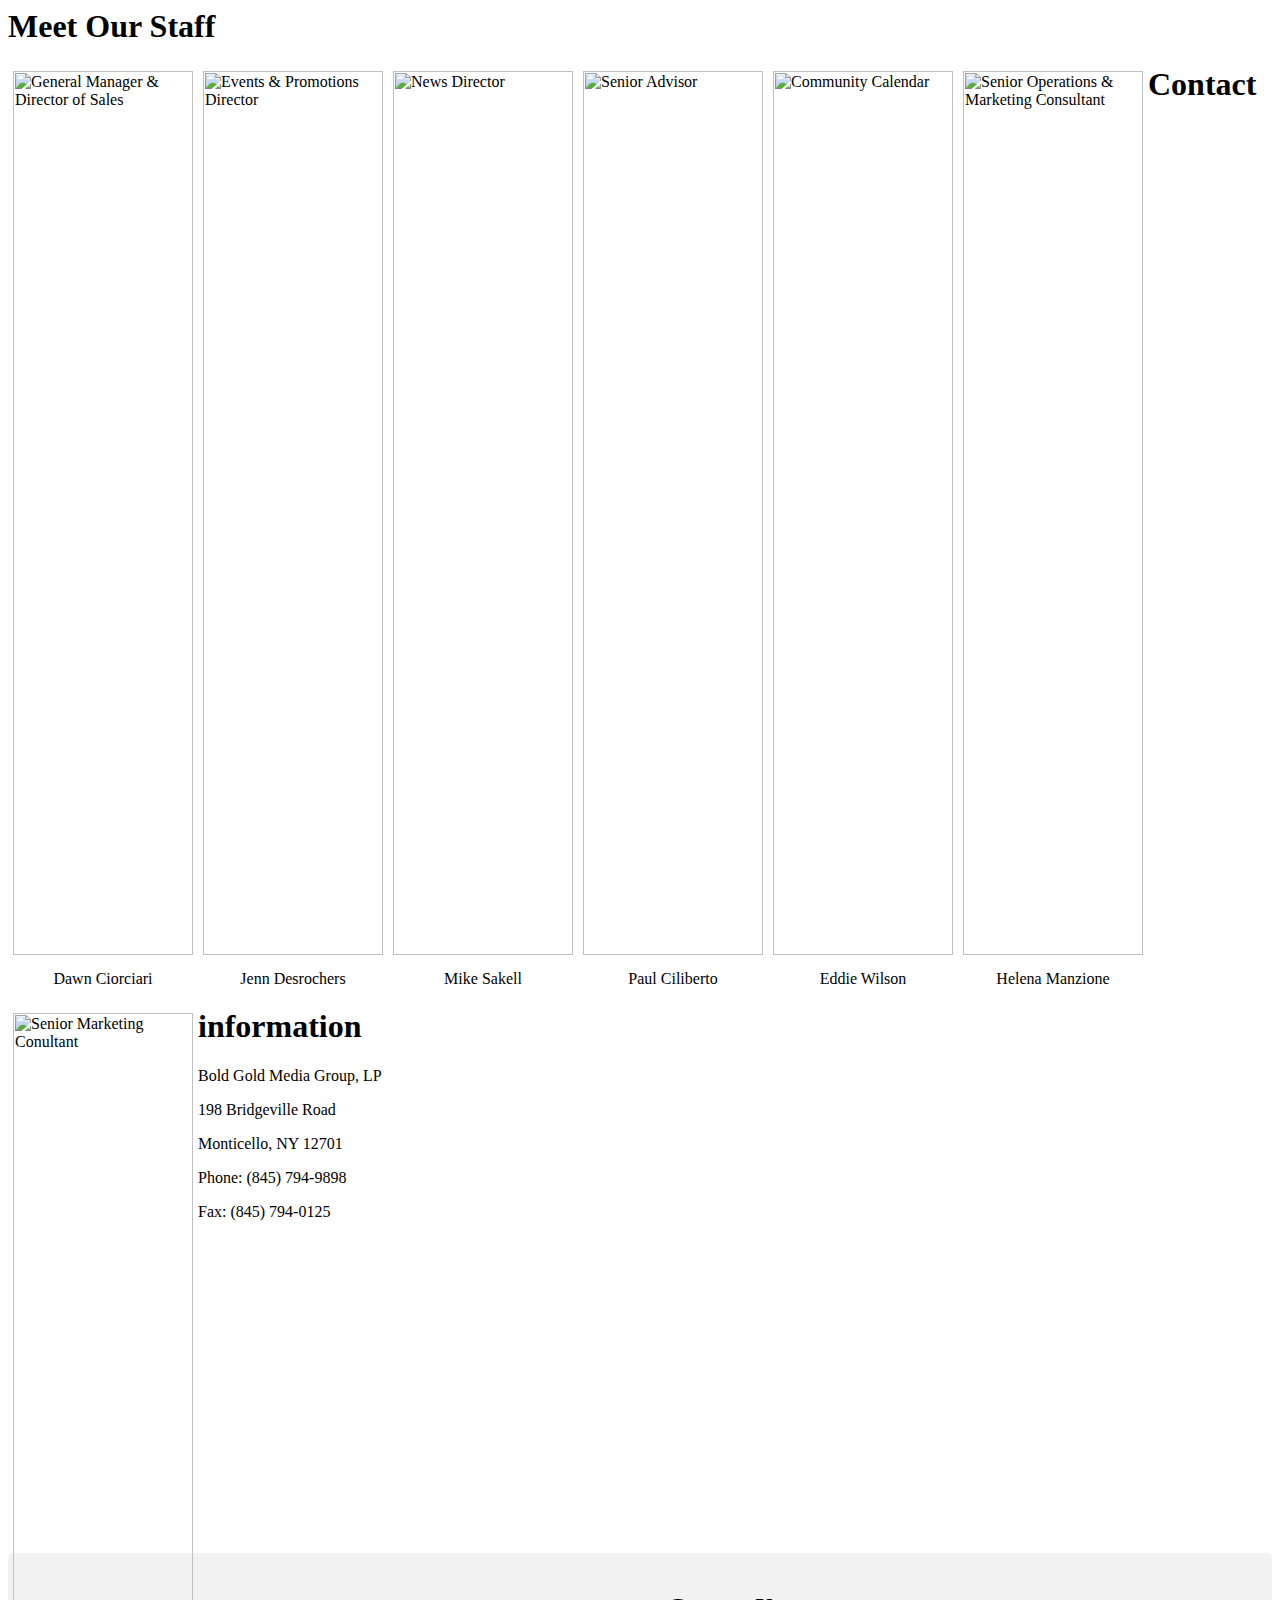
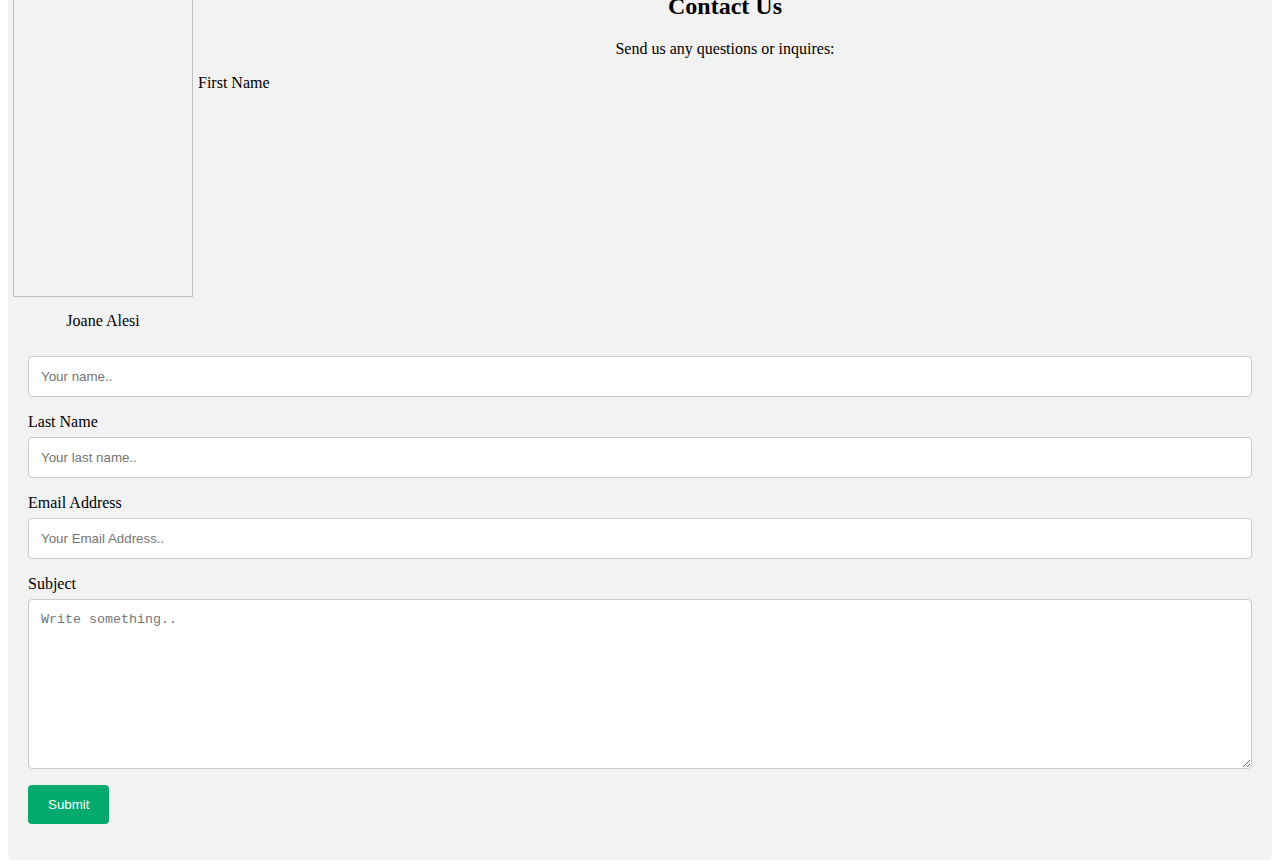
==== Contacts.html @ ea2de2ca "Added some contact info such as location, staff, and contact form." ====
<html lang="en">
<head>
    <meta charset="UTF-8">
    <meta http-equiv="X-UA-Compatible" content="IE=edge">
    <meta name="viewport" content="width=device-width, initial-scale=1.0">
    <title>Contact US</title>
    <link rel="stylesheet" href="Contacts.css">
</head>
<body>

    <!--Photo Gallery of the Staff-->

    <h1>Meet Our Staff</h1>
<div> 

    
    <div class="gallery">
        <a target="_blank"> <img src="https://static.wixstatic.com/media/64751f_b0479b7614f640adb30cee2719972f71~mv2.jpg/v1/crop/x_1,y_0,w_958,h_958/fill/w_160,h_160,al_c,q_80,usm_0.66_1.00_0.01/75380050_2696743140346642_86244147913157.webp"  width="200px"  height="200px"  title="General Manager & Director of Sales" >
        </a>
        <div class="desc">Dawn Ciorciari</div>
       
    </div>

    <div class="gallery">
        <a target="_blank"> <img src="https://static.wixstatic.com/media/64751f_c452b85544694e6cb341945b072d66c6~mv2.jpg/v1/fill/w_160,h_160,al_c,q_80,usm_0.66_1.00_0.01/45013113_10155737228376053_7485663410315.webp"  width="200px"  height="200px"  title="Events & Promotions Director" >
        </a>
        <div class="desc">Jenn Desrochers</div>
    </div>

    <div class="gallery">
        <a target="_blank"> <img src="https://static.wixstatic.com/media/64751f_fbf6b11ade1e4bd58289beb448d91679~mv2.jpg/v1/fill/w_160,h_160,al_c,q_80,usm_0.66_1.00_0.01/10849826_10203925236264099_4238092695388.webp"  width="200px"  height="200px" title="News Director"  >
        </a>
        <div class="desc">Mike Sakell</div>
        
    </div>


    <div class="gallery">
        <a target="_blank"> <img src="https://static.wixstatic.com/media/64751f_a5589a81d86c4a52b9a6d35b13bc3f5b~mv2.jpg/v1/fill/w_160,h_160,al_c,q_80,usm_0.66_1.00_0.01/Paul.webp"  width="200px"  height="200px" title="Senior Advisor"  >
        </a>
        <div class="desc">Paul Ciliberto</div>
    </div>

    <div class="gallery">
        <a target="_blank"> <img src="https://static.wixstatic.com/media/64751f_7a3cb05db14544dcbb5869861f0a65dd~mv2.jpg/v1/fill/w_160,h_160,al_c,q_80,usm_0.66_1.00_0.01/IMG_3492_edited.webp"  width="200px"  height="200px" title="Community Calendar"  >
        </a>
        <div class="desc">Eddie Wilson</div>
    </div>

    <div class="gallery">
        <a target="_blank"> <img src="https://media-exp1.licdn.com/dms/image/C4D03AQF-i78gn6lMJQ/profile-displayphoto-shrink_200_200/0/1516853236576?e=1633564800&v=beta&t=Gb30lMIWSjJtHPMx8N1zlrn4dwiAipBqZ2QfCWDTnQc"  width="200px"  height="200px"  title="Senior Operations & Marketing Consultant" >
        </a>
        <div class="desc">Helena Manzione</div>
    </div>


    <div class="gallery">
        <a target="_blank"> <img src="https://media-exp1.licdn.com/dms/image/C5603AQHQJkUZSFtHUg/profile-displayphoto-shrink_200_200/0/1517708490785?e=1632960000&v=beta&t=AzlJfCxYFKYKEQtMK3zJ-7Szxm2-l1OSn4BP1tuKSoo"  width="200px"  height="200px" title="Senior Marketing Conultant"  >
        </a>
        <div class="desc">Joane Alesi</div>
    </div>

</div>

    <!--Added the address and a map of location-->   
<div class="Contact-Title">
    <h1>Contact information</h1>
</div>

<div class="Address">
 <p>Bold Gold Media Group, LP</p>
 <p>198 Bridgeville Road </p>
 <p>Monticello, NY 12701</p>
 <p>Phone: (845) 794-9898</p>
<p>Fax: (845) 794-0125</p> 
</div>

<div class="map">
    <p><iframe src="https://www.google.com/maps/embed?pb=!1m18!1m12!1m3!1d2981.7700785670118!2d-74.63707878456638!3d41.63910097924198!2m3!1f0!2f0!3f0!3m2!1i1024!2i768!4f13.1!3m3!1m2!1s0x89dcb7a8c617c235%3A0x4252e1a9f9f28d3d!2s198%20Bridgeville%20Rd%2C%20Monticello%2C%20NY%2012701!5e0!3m2!1sen!2sus!4v1629294381393!5m2!1sen!2sus" width="400" height="300" style="border:0;" allowfullscreen="" loading="lazy"></iframe></p>
</div>

<div class="container">
    <div style="text-align:center">
      <h2>Contact Us</h2>
      <p> Send us any questions or inquires:</p>
    </div>
    <div class="row">
      <div class="column">
      </div>
      <div class="column">
        <form action="/action_page.php">
          <label for="fname">First Name</label>
          <input type="text" id="fname" name="firstname" placeholder="Your name..">
          <label for="lname">Last Name</label>
          <input type="text" id="lname" name="lastname" placeholder="Your last name..">
          <label for="country">Email Address</label>
          <input type="text"  id="email" name="emailaddress"  placeholder="Your Email Address..">
          
          <label for="subject">Subject</label>
          <textarea id="subject" name="subject" placeholder="Write something.." style="height:170px"></textarea>
          <input type="submit" value="Submit">
        </form>
      </div>
    </div>
  </div>




















</body>
</html>
---- Contacts.css ----
div.gallery {
    margin: 5px;
    border: 1px;
    float: left;
    width: 180px;

}
div.gallery:hover {
        border: 1px;
}
div.gallery img {
    width: 100%;
    height: auto;
}
div.desc{
    padding: 15px;
    text-align: center;
}
/* Style inputs with type="text", select elements and textareas */
input[type=text], select, textarea {
    width: 100%; /* Full width */
    padding: 12px; /* Some padding */ 
    border: 1px solid #ccc; /* Gray border */
    border-radius: 4px; /* Rounded borders */
    box-sizing: border-box; /* Make sure that padding and width stays in place */
    margin-top: 6px; /* Add a top margin */
    margin-bottom: 16px; /* Bottom margin */
    resize: vertical /* Allow the user to vertically resize the textarea (not horizontally) */
  }
  
  /* Style the submit button with a specific background color etc */
  input[type=submit] {
    background-color: #04AA6D;
    color: white;
    padding: 12px 20px;
    border: none;
    border-radius: 4px;
    cursor: pointer;
  }
  
  /* When moving the mouse over the submit button, add a darker green color */
  input[type=submit]:hover {
    background-color: #45a049;
  }
  
  /* Add a background color and some padding around the form */
  .container {
    border-radius: 5px;
    background-color: #f2f2f2;
    padding: 20px;
  }
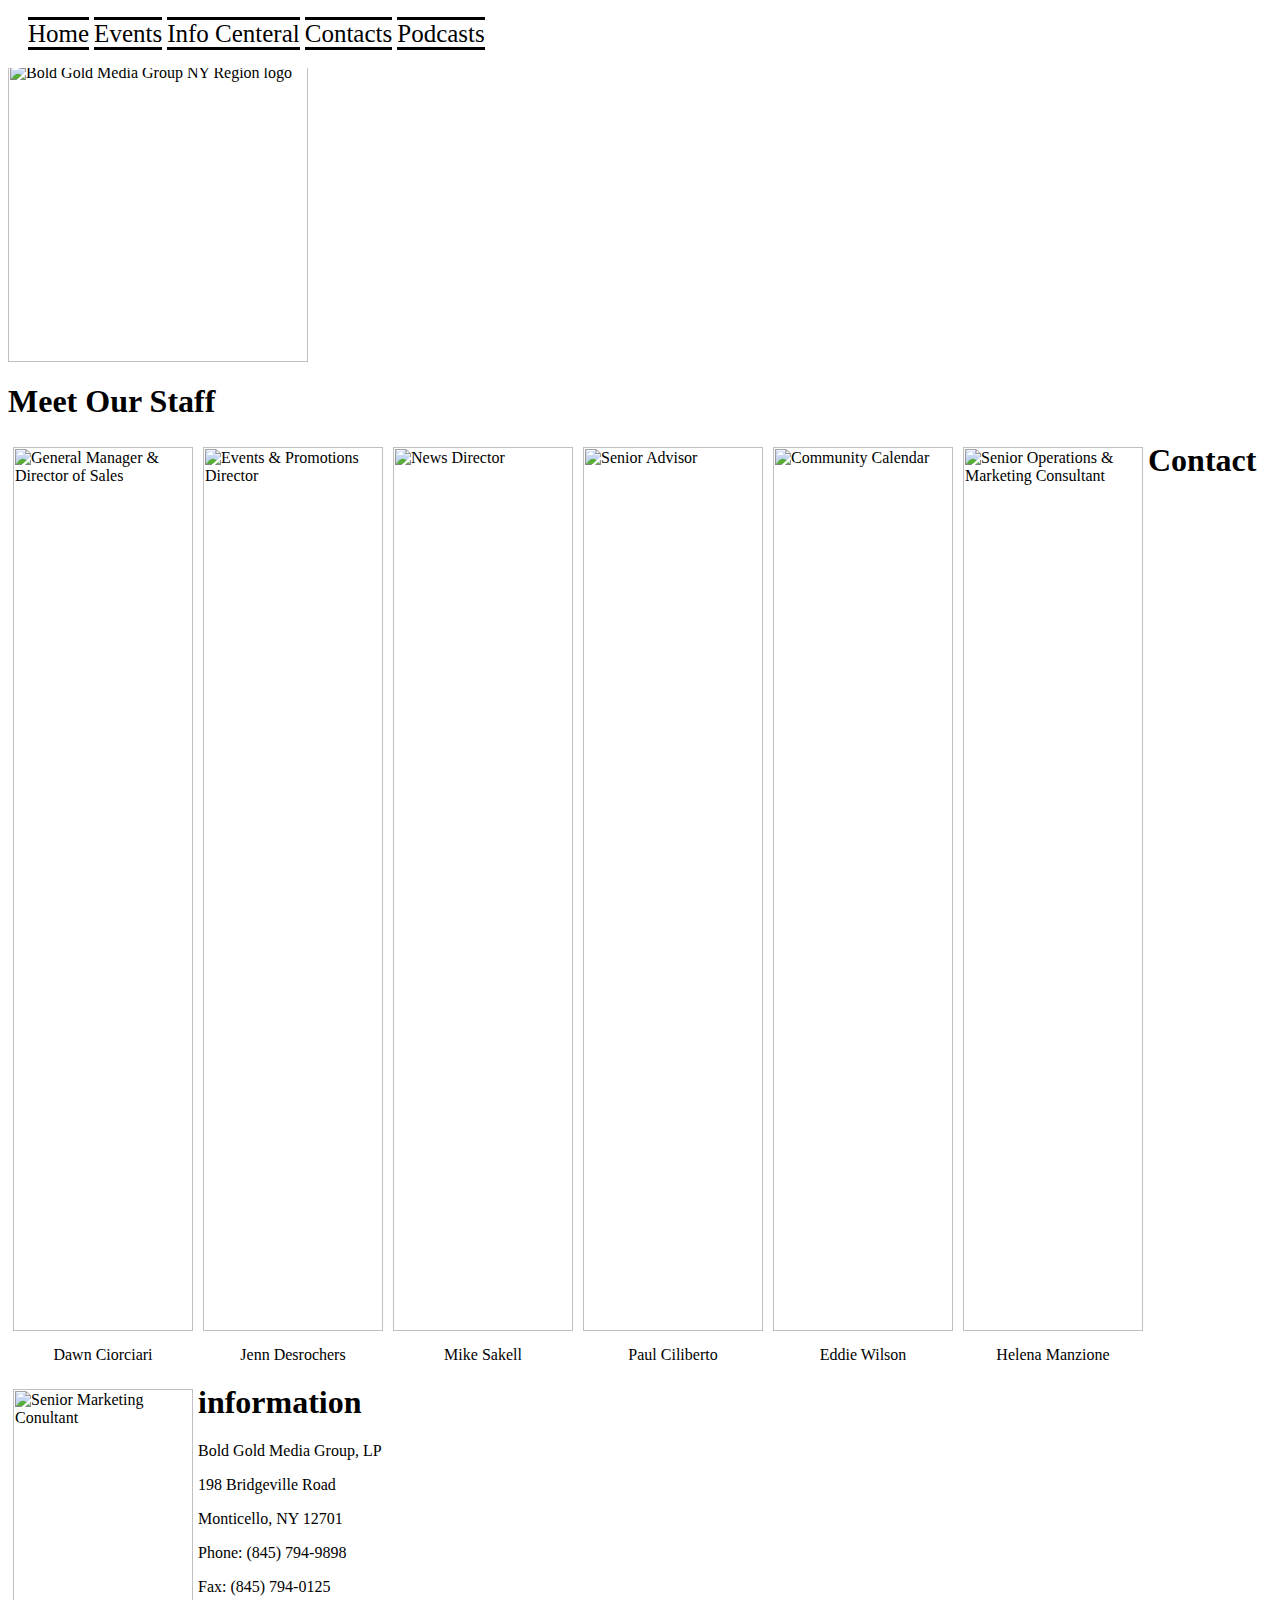
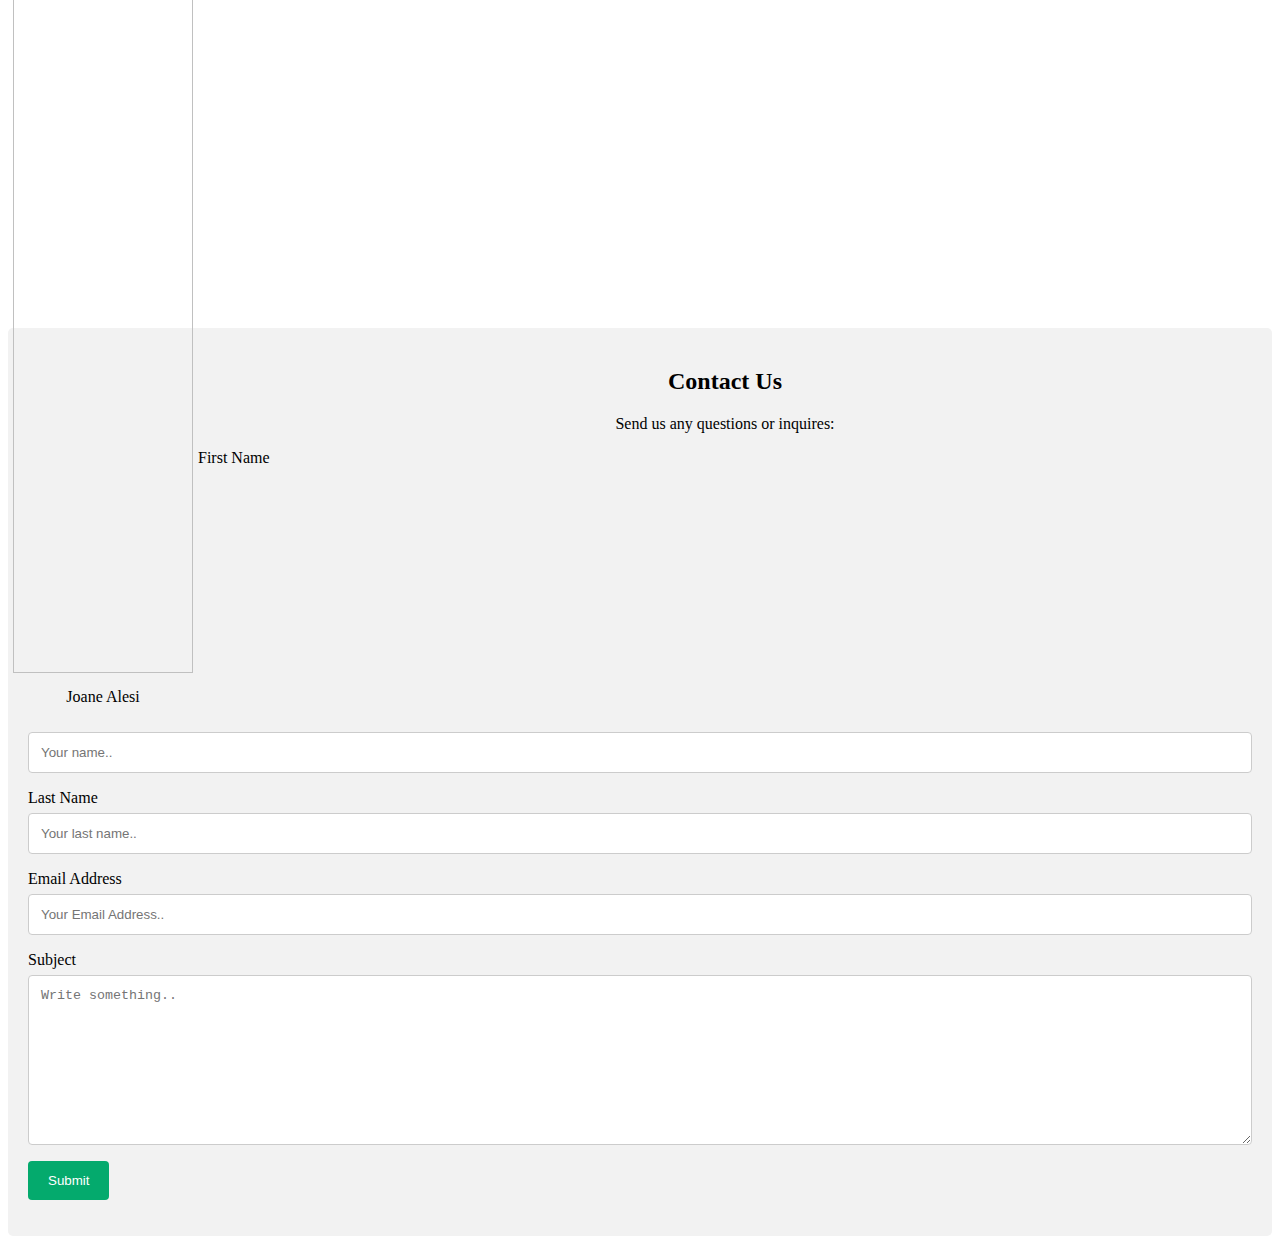
==== commit d1d5751b: "Added updated nav bar to all pages" ====
--- a/Contacts.html
+++ b/Contacts.html
@@ -7,6 +7,18 @@
     <link rel="stylesheet" href="Contacts.css">
 </head>
 <body>
+
+    <ul class="nav">
+        <li><a href="index.html">Home</a></li>
+        <li><a href="event.html">Events</a></li>
+        <li><a href="https://www.boldgoldnewyork.com/infocentral">Info Centeral</a></li>
+        <li><a href="Contacts.html">Contacts</a></li>
+        <li><a href="https://www.radiobold.com/">Podcasts</a></li>
+    </ul>
+    <br>
+    <br>
+    <br>
+    <img src="https://static.wixstatic.com/media/64751f_b360095b91a14855bc03bf33204eae9f~mv2.jpg/v1/fill/w_393,h_148,al_c,q_80,usm_0.66_1.00_0.01/BOLDGOLD%20NEW%20YORK.webp" alt="Bold Gold Media Group NY Region logo" width="300">
 
     <!--Photo Gallery of the Staff-->
 
--- a/Contacts.css
+++ b/Contacts.css
@@ -1,3 +1,41 @@
+/*The whole nav bar codes*/
+.nav {
+  list-style-type: none;
+  margin: 0;
+  background-color:white ;
+  overflow: hidden;
+  position: fixed;
+  top: 0;
+  width: 100%;
+  padding: 20px;
+}
+
+.nav li {
+  display: inline;
+}
+
+.nav li a {
+  text-decoration: none;
+  font-size: 25px;
+  text-align: center;
+  border-top: solid black; 
+  border-bottom: solid black;
+  color: black;
+}
+
+.nav li a:hover {
+  background-color: black;
+  color: white;
+}
+
+ul {
+  list-style-type: none;
+  font-size: 20px;
+}
+
+
+
+
 div.gallery {
     margin: 5px;
     border: 1px;
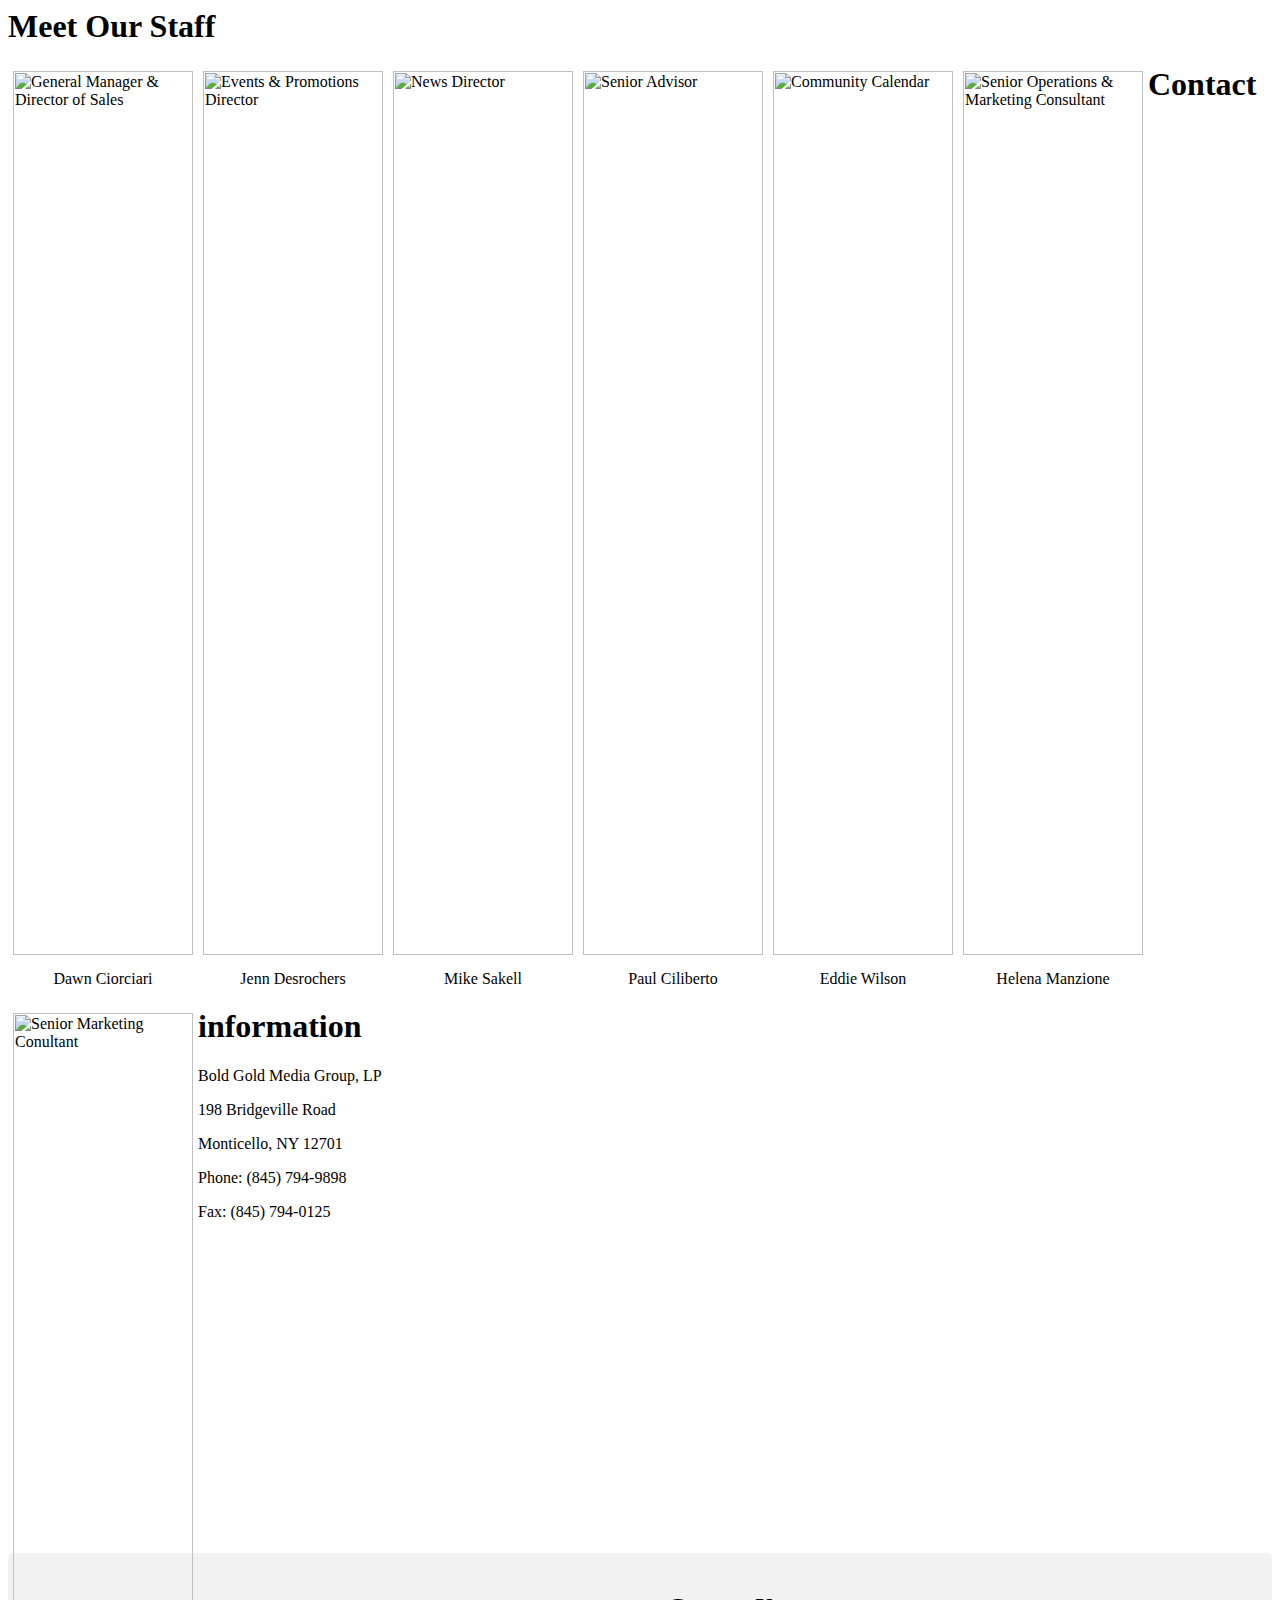
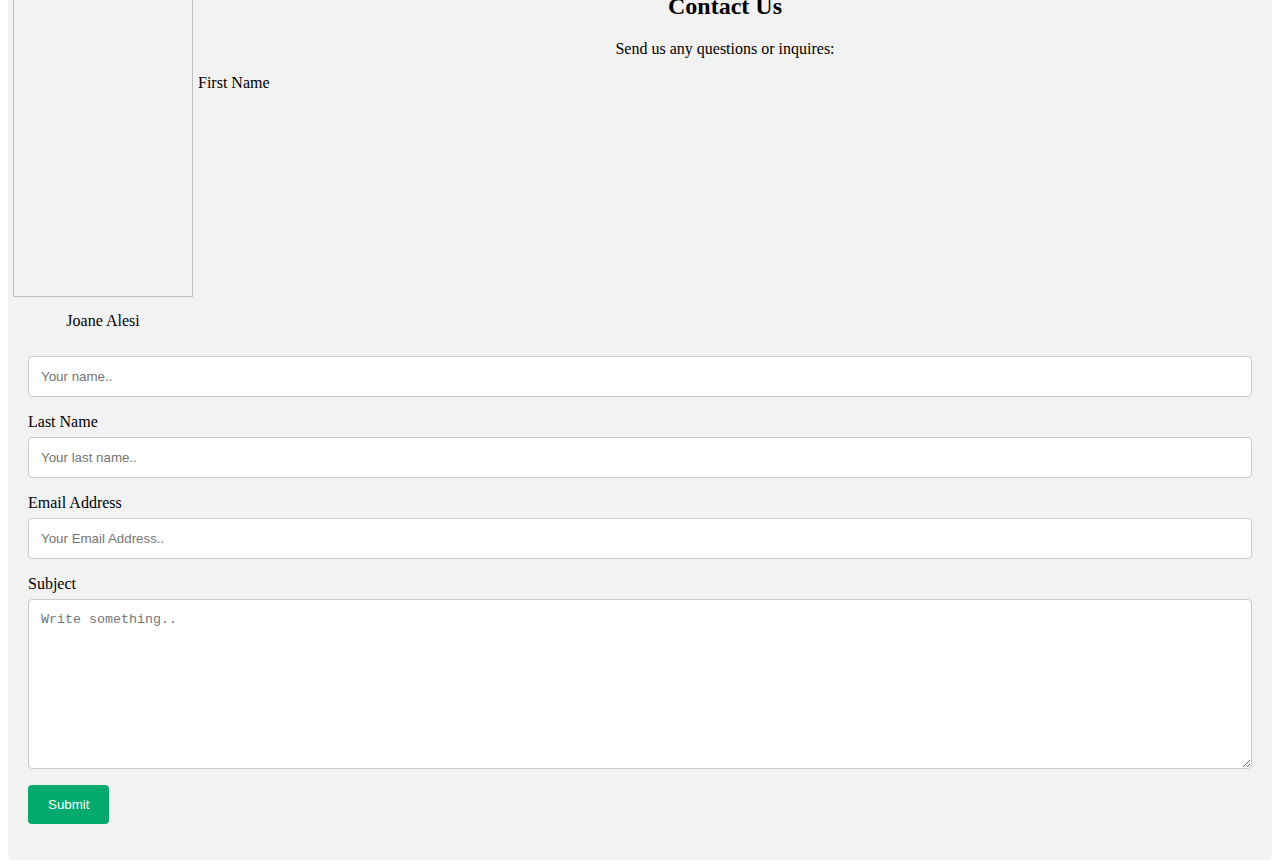
==== commit 784cbadb: "fixing merge conflict" ====
--- a/Contacts.html
+++ b/Contacts.html
@@ -7,18 +7,6 @@
     <link rel="stylesheet" href="Contacts.css">
 </head>
 <body>
-
-    <ul class="nav">
-        <li><a href="index.html">Home</a></li>
-        <li><a href="event.html">Events</a></li>
-        <li><a href="https://www.boldgoldnewyork.com/infocentral">Info Centeral</a></li>
-        <li><a href="Contacts.html">Contacts</a></li>
-        <li><a href="https://www.radiobold.com/">Podcasts</a></li>
-    </ul>
-    <br>
-    <br>
-    <br>
-    <img src="https://static.wixstatic.com/media/64751f_b360095b91a14855bc03bf33204eae9f~mv2.jpg/v1/fill/w_393,h_148,al_c,q_80,usm_0.66_1.00_0.01/BOLDGOLD%20NEW%20YORK.webp" alt="Bold Gold Media Group NY Region logo" width="300">
 
     <!--Photo Gallery of the Staff-->
 
--- a/Contacts.css
+++ b/Contacts.css
@@ -1,41 +1,3 @@
-/*The whole nav bar codes*/
-.nav {
-  list-style-type: none;
-  margin: 0;
-  background-color:white ;
-  overflow: hidden;
-  position: fixed;
-  top: 0;
-  width: 100%;
-  padding: 20px;
-}
-
-.nav li {
-  display: inline;
-}
-
-.nav li a {
-  text-decoration: none;
-  font-size: 25px;
-  text-align: center;
-  border-top: solid black; 
-  border-bottom: solid black;
-  color: black;
-}
-
-.nav li a:hover {
-  background-color: black;
-  color: white;
-}
-
-ul {
-  list-style-type: none;
-  font-size: 20px;
-}
-
-
-
-
 div.gallery {
     margin: 5px;
     border: 1px;
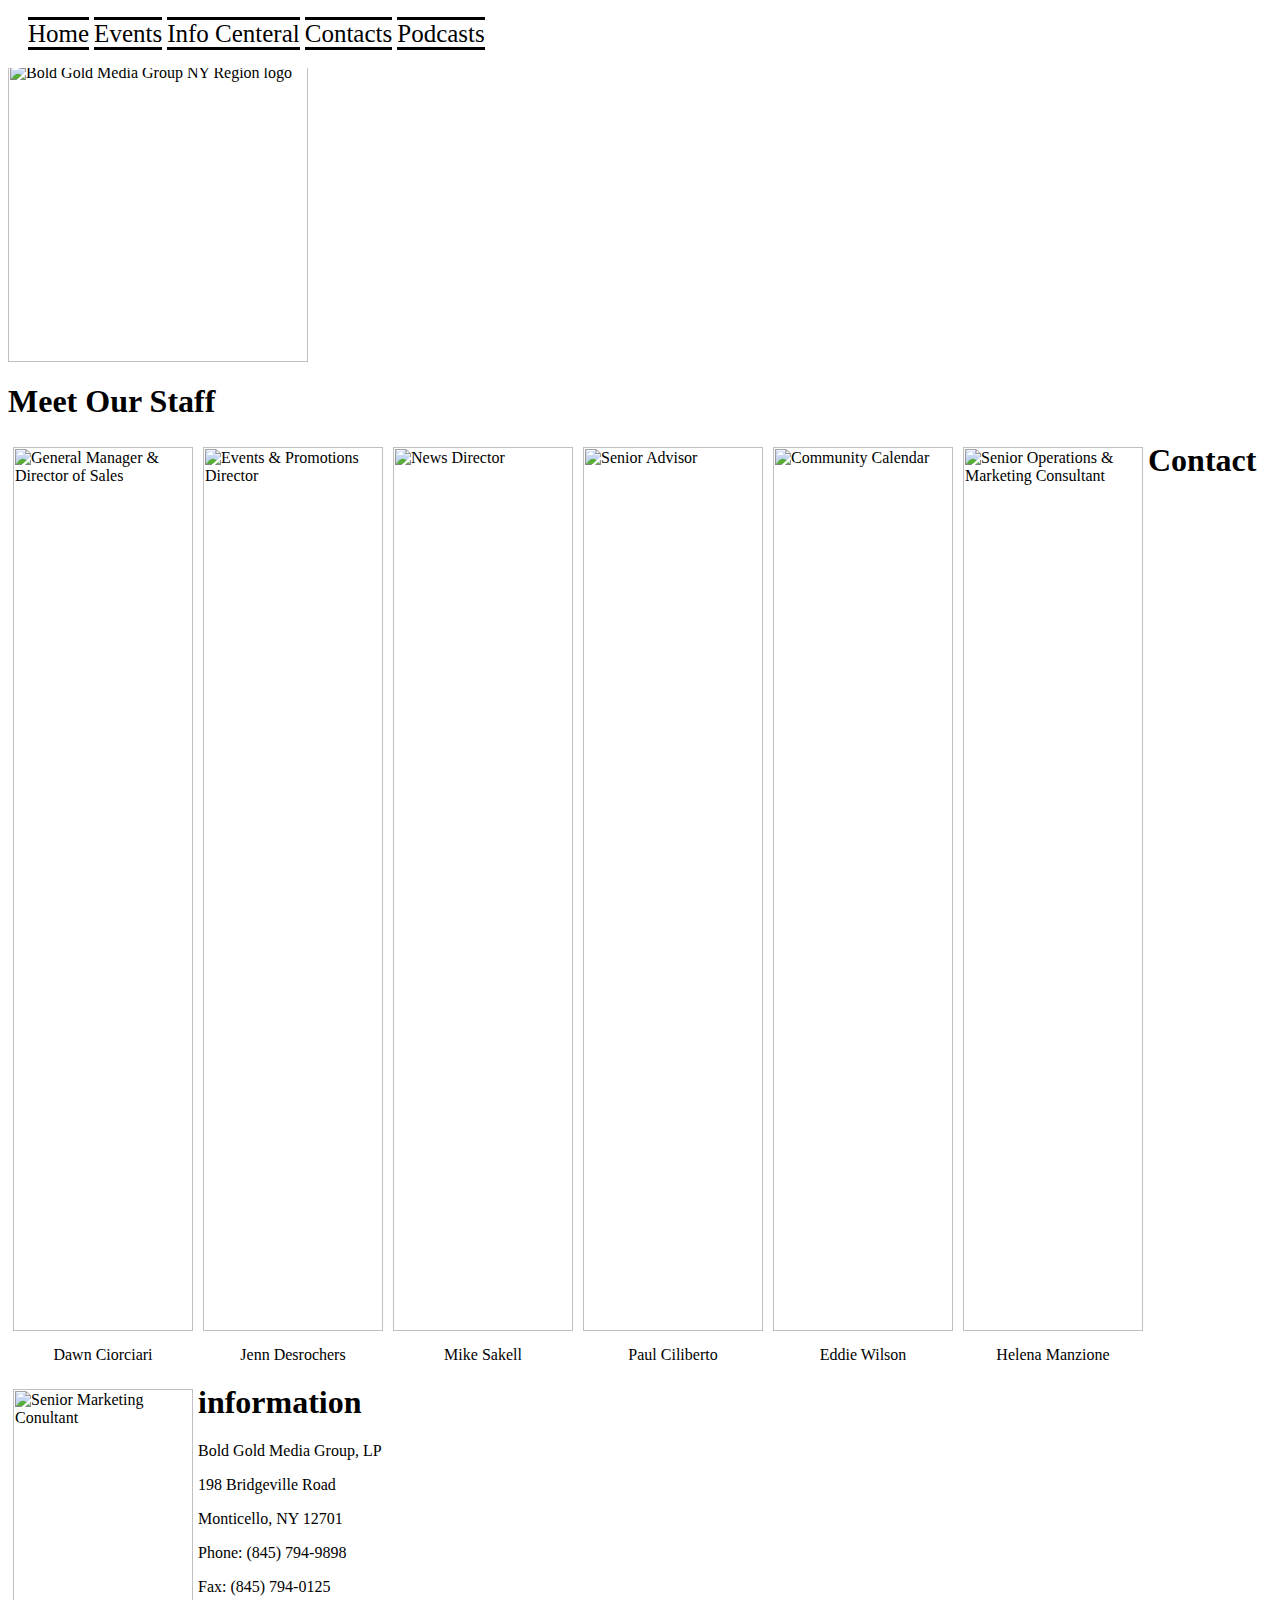
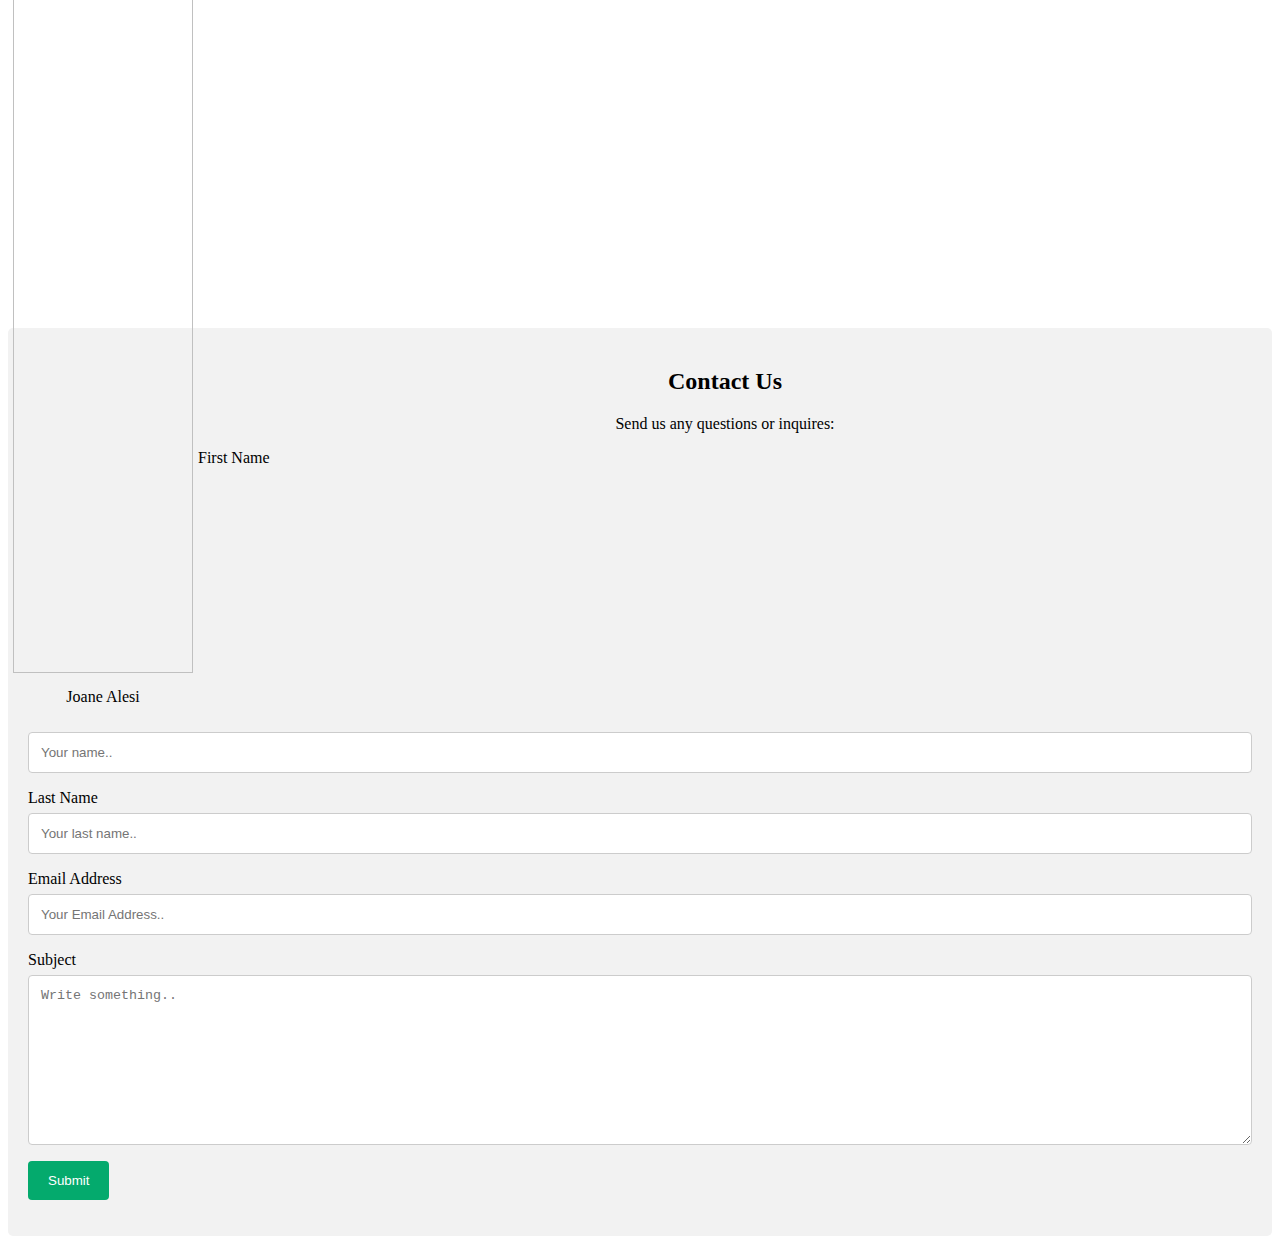
==== commit 04cbf7f5: "fixing merge conflict" ====
--- a/Contacts.html
+++ b/Contacts.html
@@ -7,6 +7,18 @@
     <link rel="stylesheet" href="Contacts.css">
 </head>
 <body>
+
+    <ul class="nav">
+        <li><a href="index.html">Home</a></li>
+        <li><a href="event.html">Events</a></li>
+        <li><a href="https://www.boldgoldnewyork.com/infocentral">Info Centeral</a></li>
+        <li><a href="Contacts.html">Contacts</a></li>
+        <li><a href="https://www.radiobold.com/">Podcasts</a></li>
+    </ul>
+    <br>
+    <br>
+    <br>
+    <img src="https://static.wixstatic.com/media/64751f_b360095b91a14855bc03bf33204eae9f~mv2.jpg/v1/fill/w_393,h_148,al_c,q_80,usm_0.66_1.00_0.01/BOLDGOLD%20NEW%20YORK.webp" alt="Bold Gold Media Group NY Region logo" width="300">
 
     <!--Photo Gallery of the Staff-->
 
--- a/Contacts.css
+++ b/Contacts.css
@@ -1,3 +1,41 @@
+/*The whole nav bar codes*/
+.nav {
+  list-style-type: none;
+  margin: 0;
+  background-color:white ;
+  overflow: hidden;
+  position: fixed;
+  top: 0;
+  width: 100%;
+  padding: 20px;
+}
+
+.nav li {
+  display: inline;
+}
+
+.nav li a {
+  text-decoration: none;
+  font-size: 25px;
+  text-align: center;
+  border-top: solid black; 
+  border-bottom: solid black;
+  color: black;
+}
+
+.nav li a:hover {
+  background-color: black;
+  color: white;
+}
+
+ul {
+  list-style-type: none;
+  font-size: 20px;
+}
+
+
+
+
 div.gallery {
     margin: 5px;
     border: 1px;
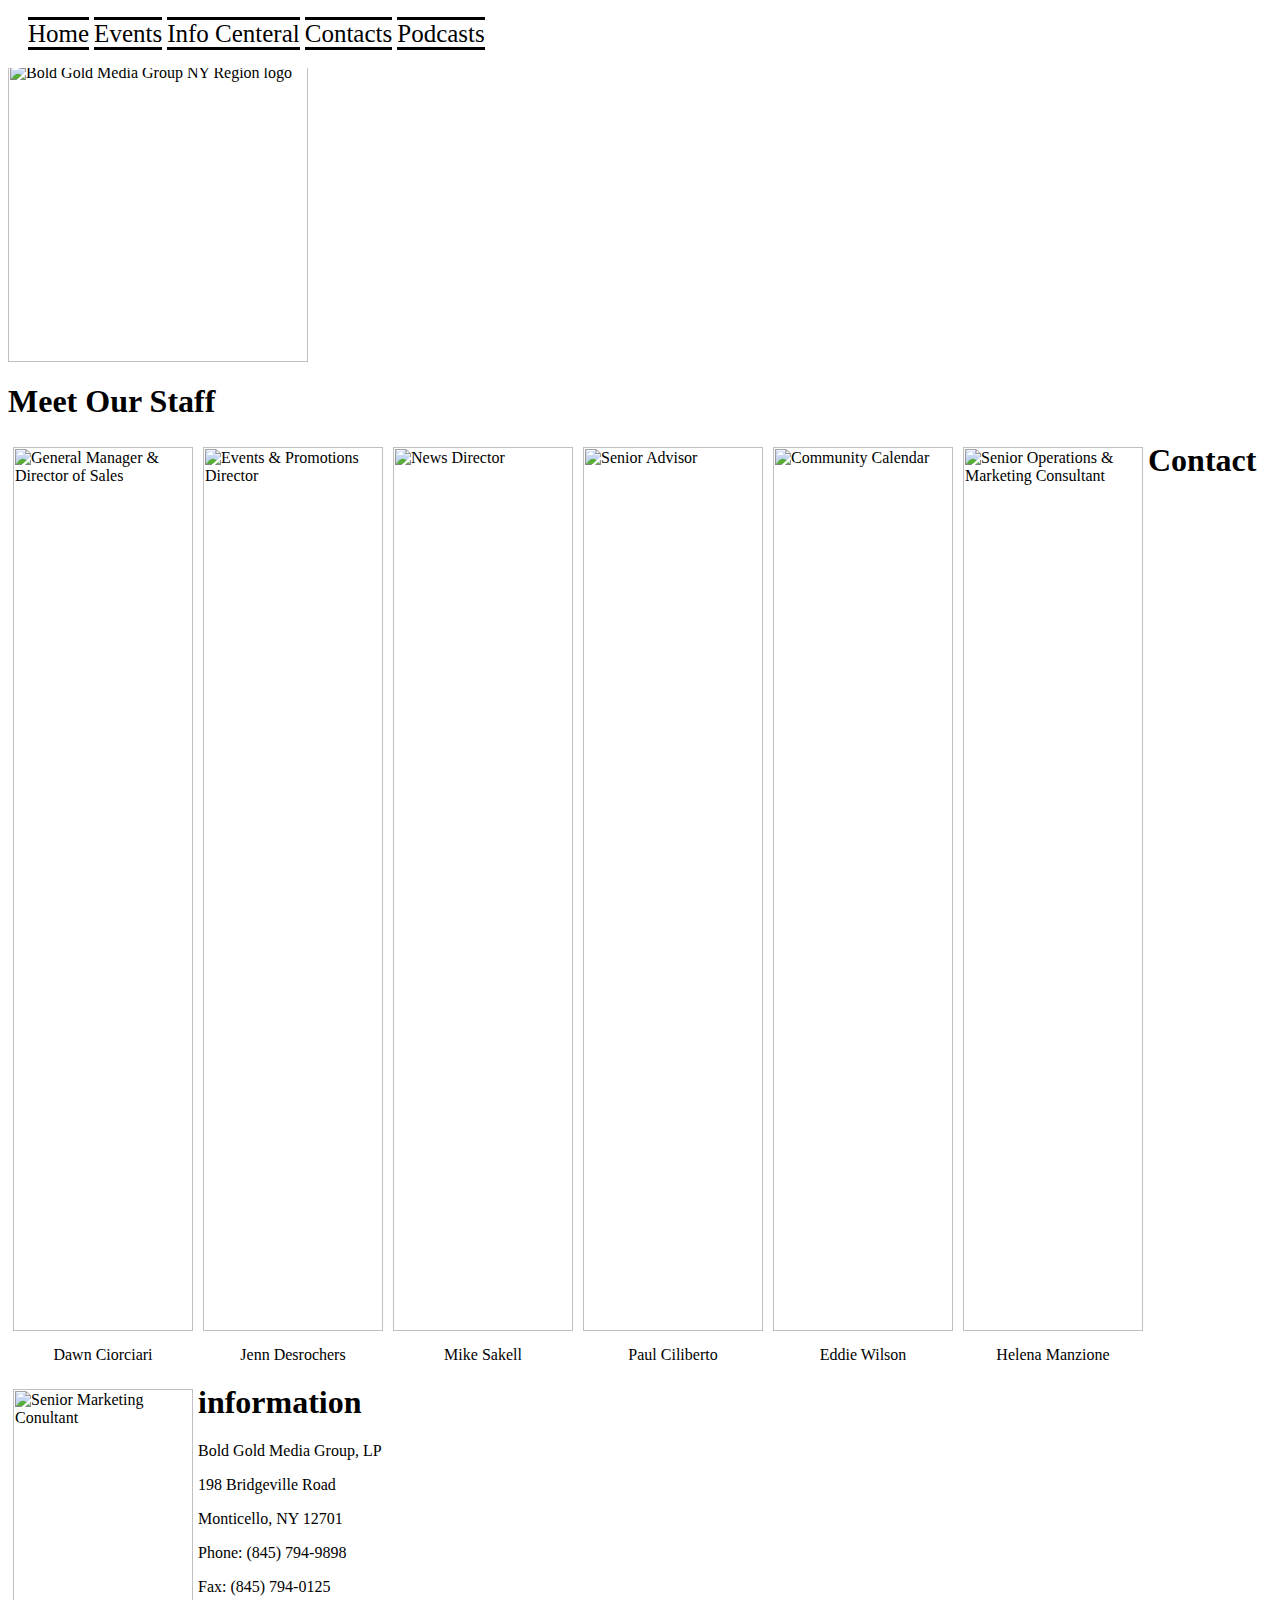
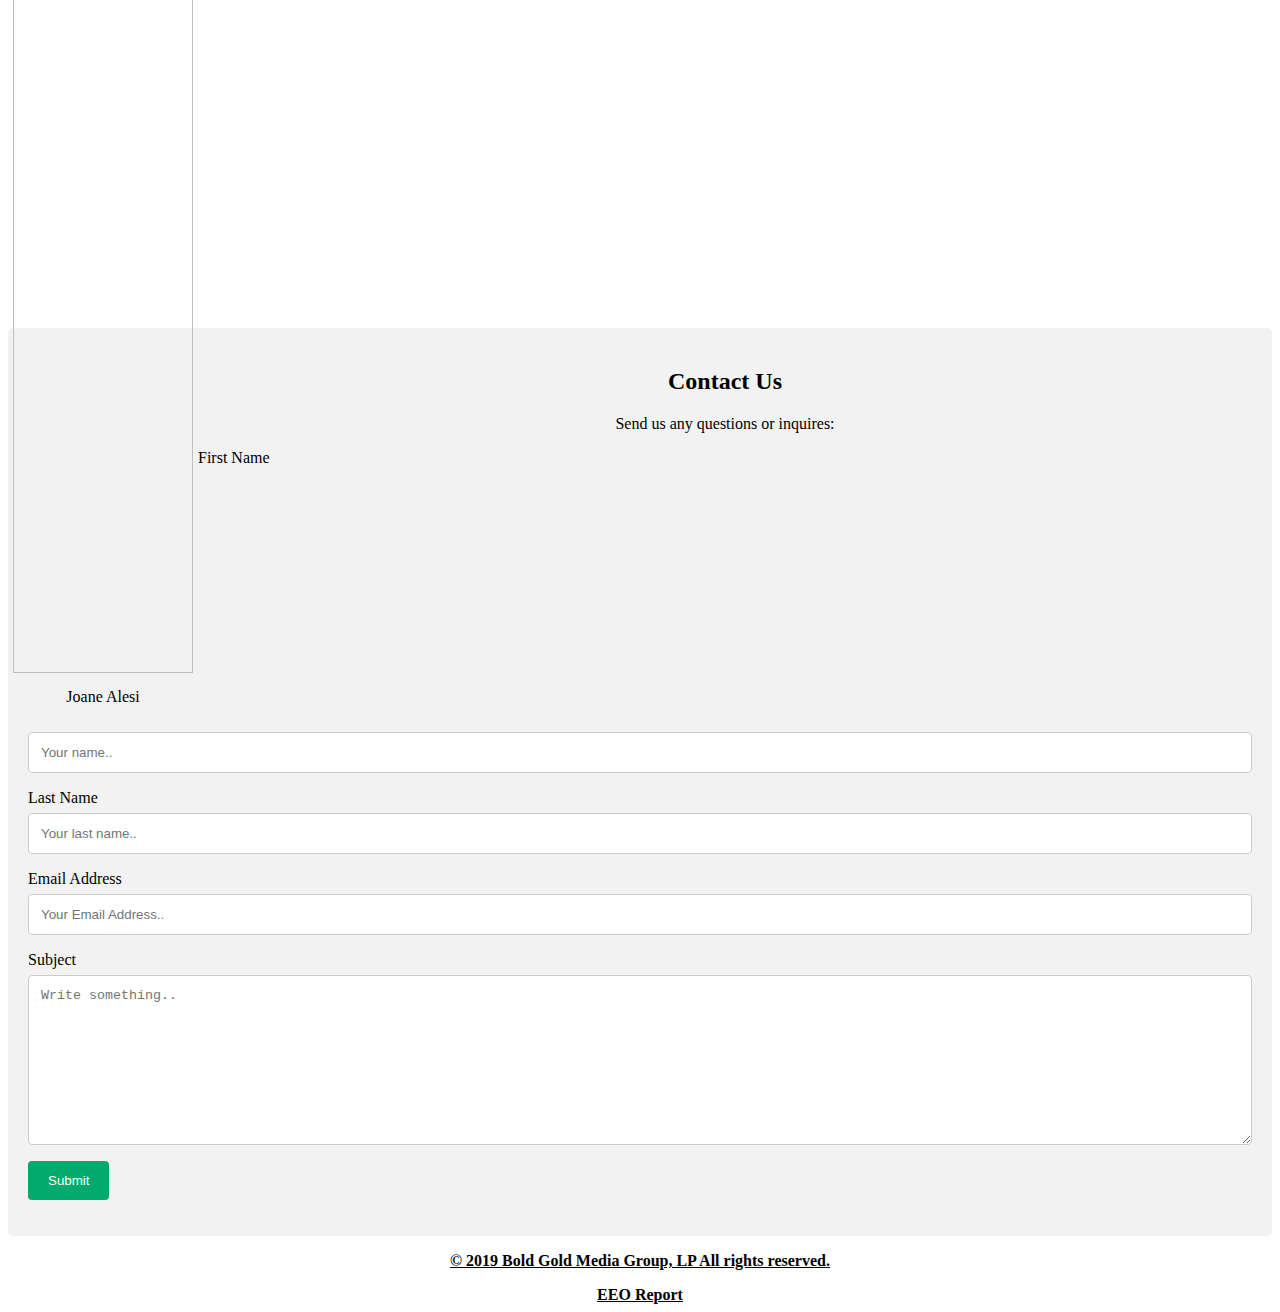
==== commit d61d6394: "Fixed icons and added updated footer to every page" ====
--- a/Contacts.html
+++ b/Contacts.html
@@ -5,9 +5,11 @@
     <meta name="viewport" content="width=device-width, initial-scale=1.0">
     <title>Contact US</title>
     <link rel="stylesheet" href="Contacts.css">
+    <script src="https://kit.fontawesome.com/2f95690d9d.js" crossorigin="anonymous"></script>
 </head>
 <body>
 
+    <!--Nav bar-->
     <ul class="nav">
         <li><a href="index.html">Home</a></li>
         <li><a href="event.html">Events</a></li>
@@ -123,8 +125,15 @@
 
 
 
-
-
+  <!--Footer-->
+  <footer class="foot">
+    <p>© 2019 ​Bold Gold Media Group, LP  All rights reserved.</p>
+    <a href="https://2717c826-7db6-4cff-8527-35b2590787f3.filesusr.com/ugd/026b7f_15f4f6958c154424b27fcd393d641c5f.pdf">EEO Report</a>
+    <br>
+    <a href="https://www.facebook.com/wix" id="fb"><i class="fas fa-book" style="font-size: 30px;"></i></a>
+    <a href="https://twitter.com/wix" id="twit"><i class="fas fa-dove" style="font-size: 30px;"></i></a>
+    <a href="https://www.instagram.com/wix/" id="insta"><i class="fas fa-camera-retro" style="font-size: 30px;"></i></a>
+</footer>
 
 
 
--- a/Contacts.css
+++ b/Contacts.css
@@ -32,6 +32,7 @@
   list-style-type: none;
   font-size: 20px;
 }
+
 
 
 
@@ -86,4 +87,50 @@
     border-radius: 5px;
     background-color: #f2f2f2;
     padding: 20px;
-  }+  }
+
+
+  /*The whole footer code*/
+.foot {
+  text-decoration: underline;
+  color: black;
+  font-weight: 800;
+  font-size: medium;
+  background-color: white;
+  text-align: center;
+}
+
+footer {
+  width: 100%;
+  margin: 0;
+  padding: 0;
+}
+
+footer a {
+  color: black;
+}
+
+/*Footer Icons*/
+#fb {
+  color: blue;
+}
+
+#fb:hover {
+  color: midnightblue;
+}
+
+#twit {
+  color: deepskyblue;
+}
+
+#twit:hover {
+  color: midnightblue;
+}
+
+#insta {
+  color: magenta;
+}
+
+#insta:hover {
+  color: midnightblue;
+}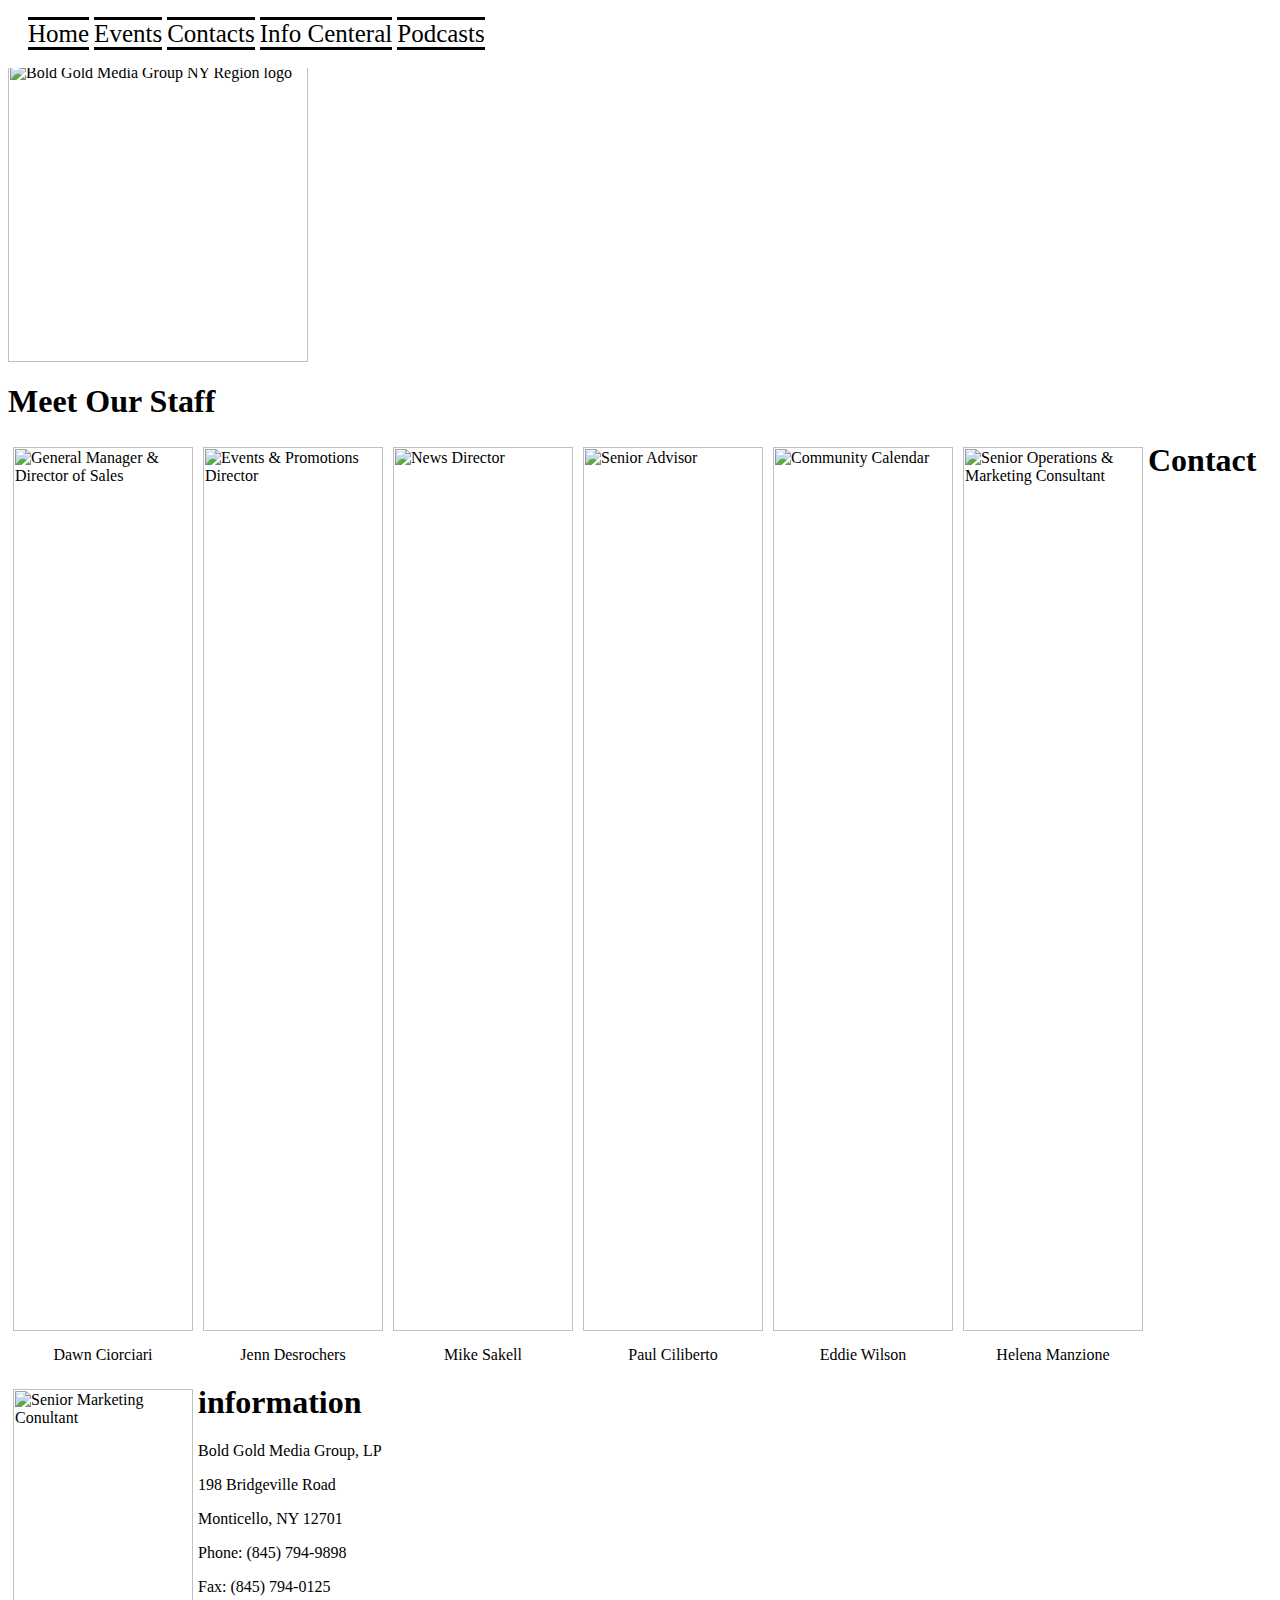
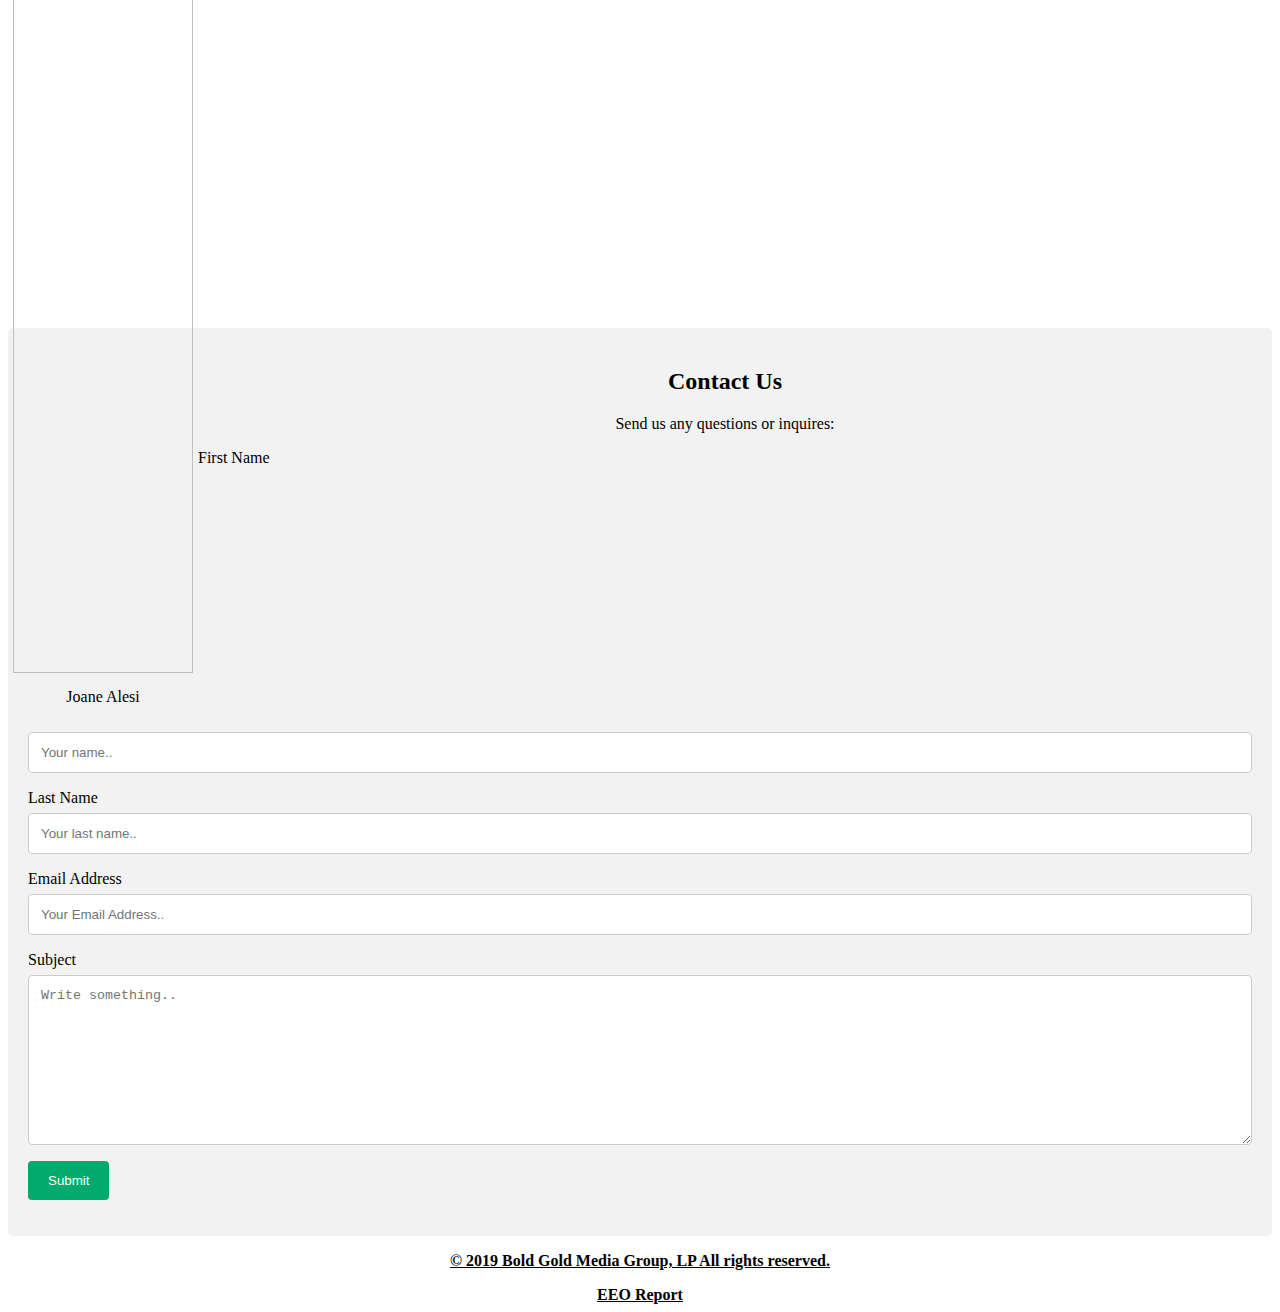
==== commit 8ba82079: "Adjusted nav bar" ====
--- a/Contacts.html
+++ b/Contacts.html
@@ -13,8 +13,8 @@
     <ul class="nav">
         <li><a href="index.html">Home</a></li>
         <li><a href="event.html">Events</a></li>
+        <li><a href="Contacts.html">Contacts</a></li>
         <li><a href="https://www.boldgoldnewyork.com/infocentral">Info Centeral</a></li>
-        <li><a href="Contacts.html">Contacts</a></li>
         <li><a href="https://www.radiobold.com/">Podcasts</a></li>
     </ul>
     <br>
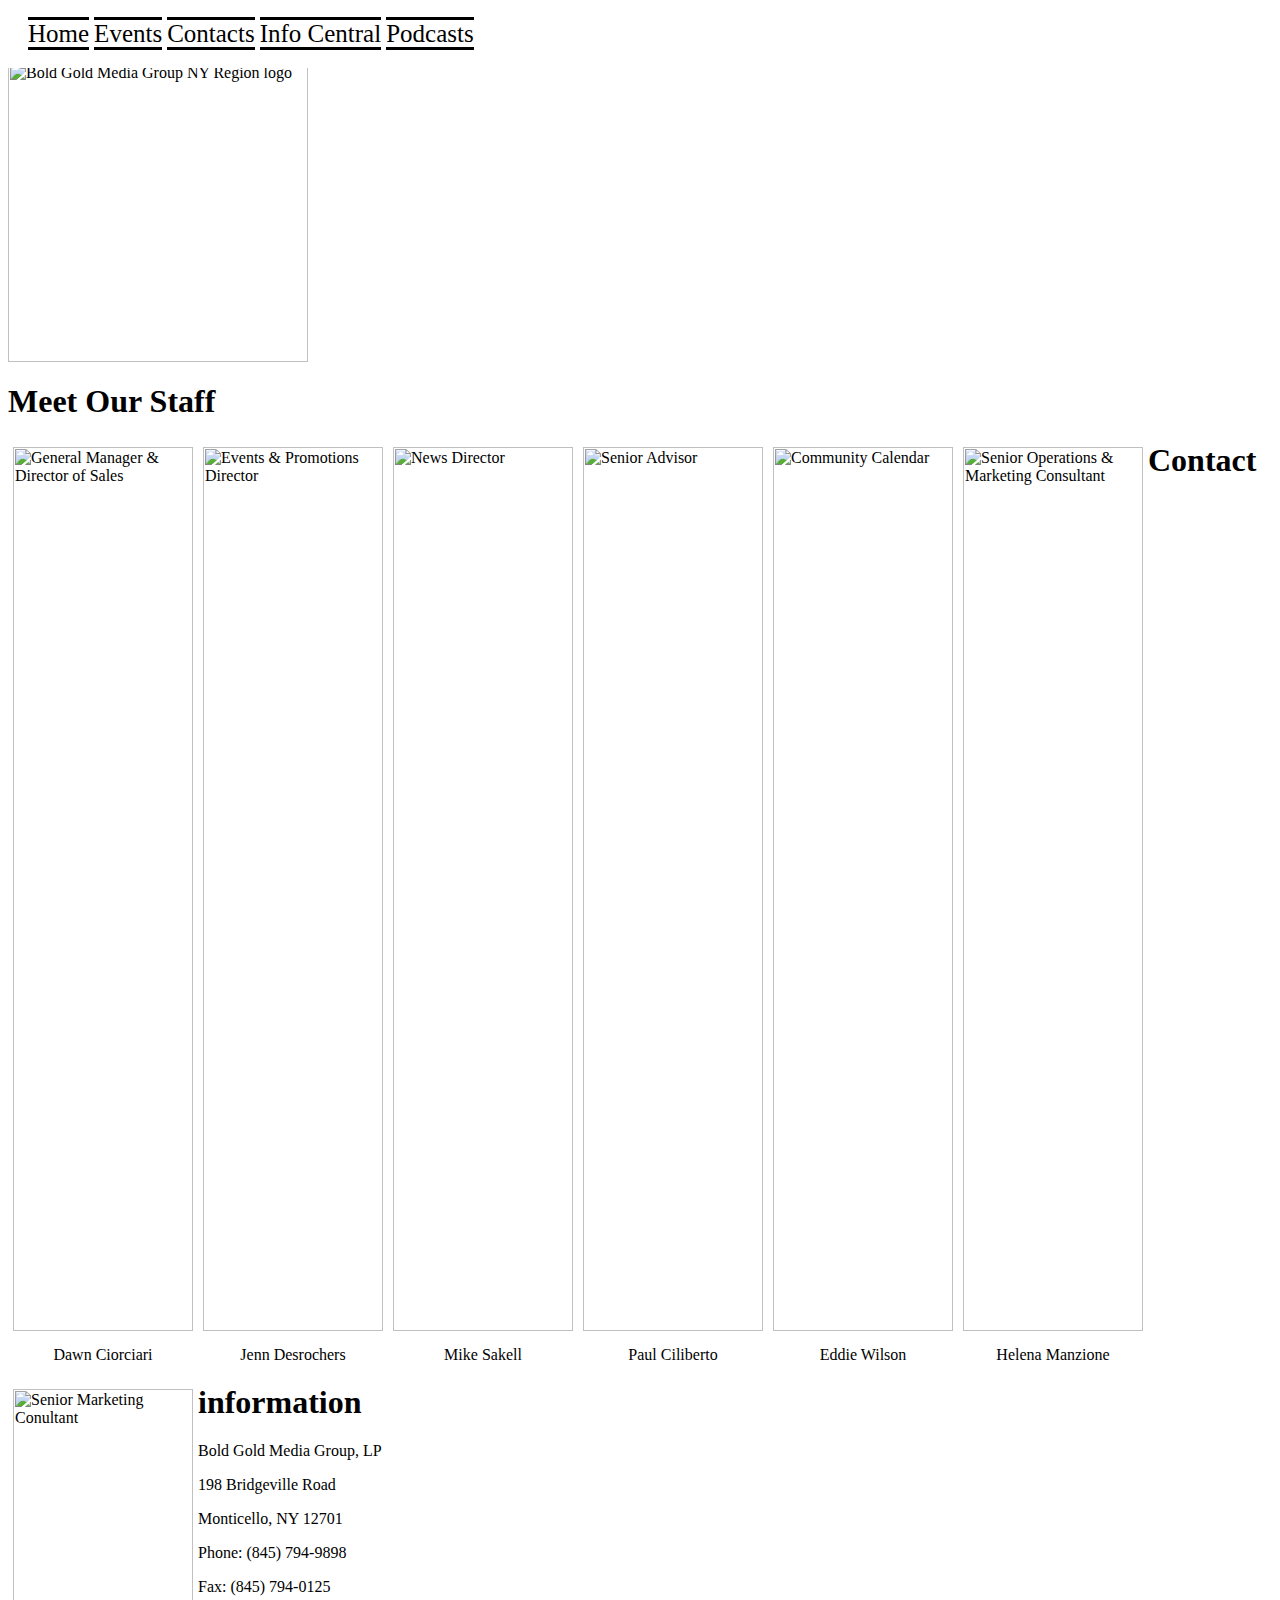
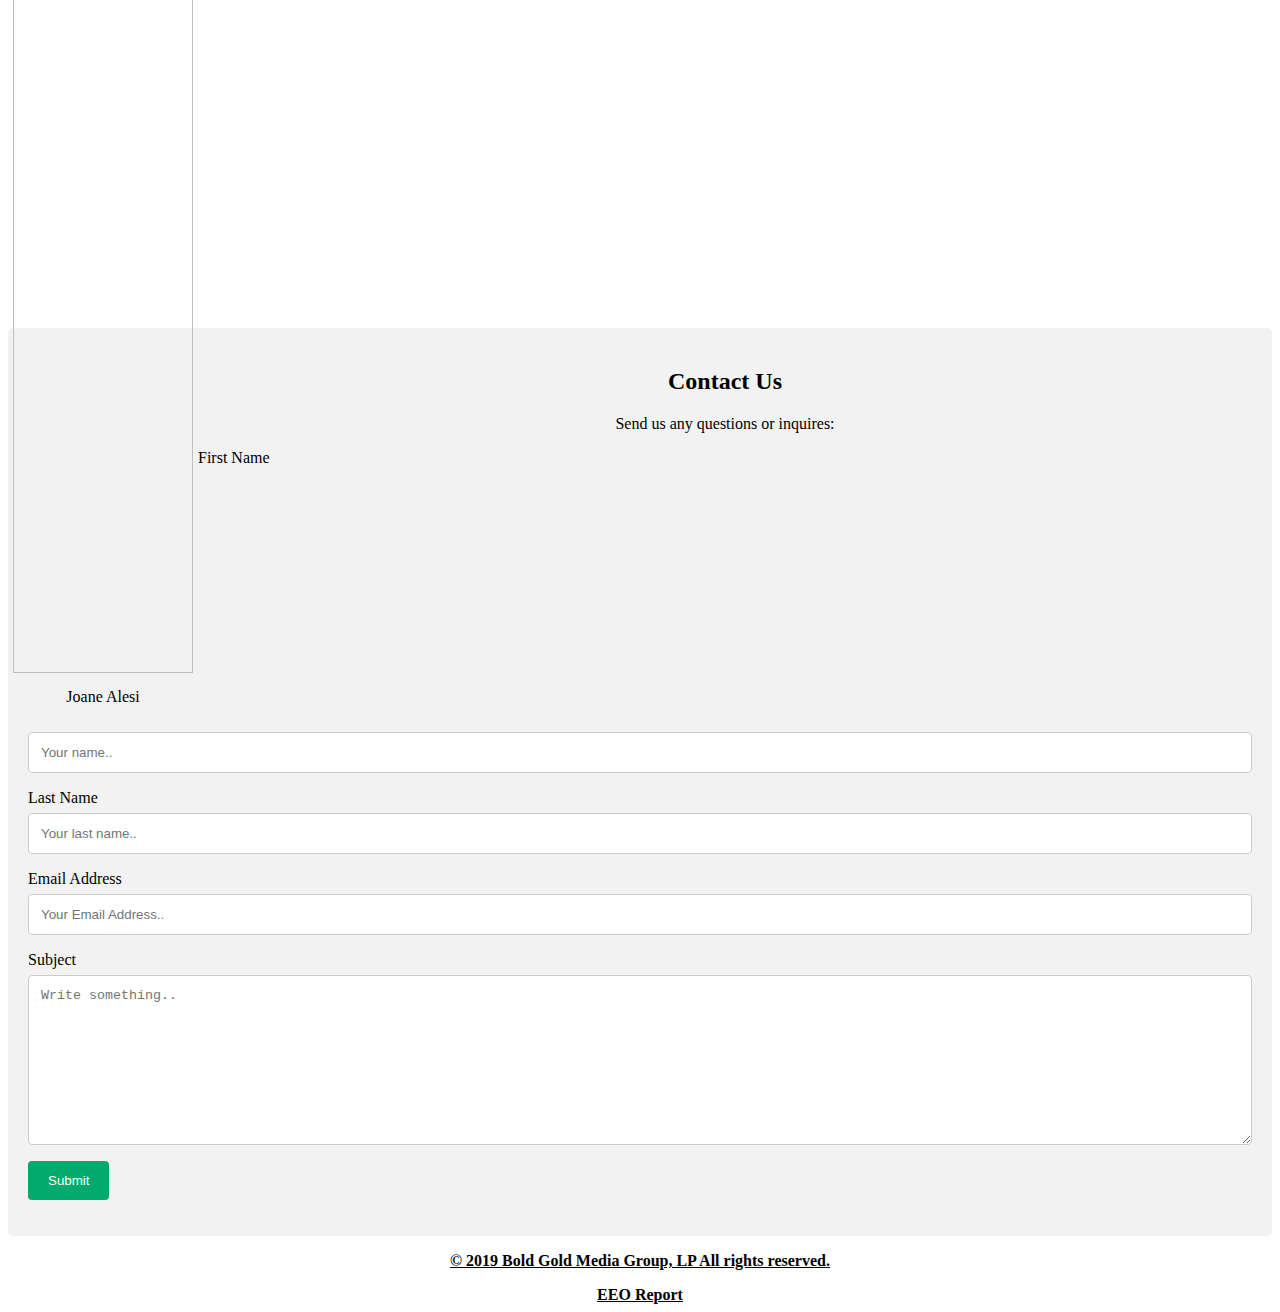
==== commit cef3be4b: "Fixed spelling error" ====
--- a/Contacts.html
+++ b/Contacts.html
@@ -14,7 +14,7 @@
         <li><a href="index.html">Home</a></li>
         <li><a href="event.html">Events</a></li>
         <li><a href="Contacts.html">Contacts</a></li>
-        <li><a href="https://www.boldgoldnewyork.com/infocentral">Info Centeral</a></li>
+        <li><a href="https://www.boldgoldnewyork.com/infocentral">Info Central</a></li>
         <li><a href="https://www.radiobold.com/">Podcasts</a></li>
     </ul>
     <br>
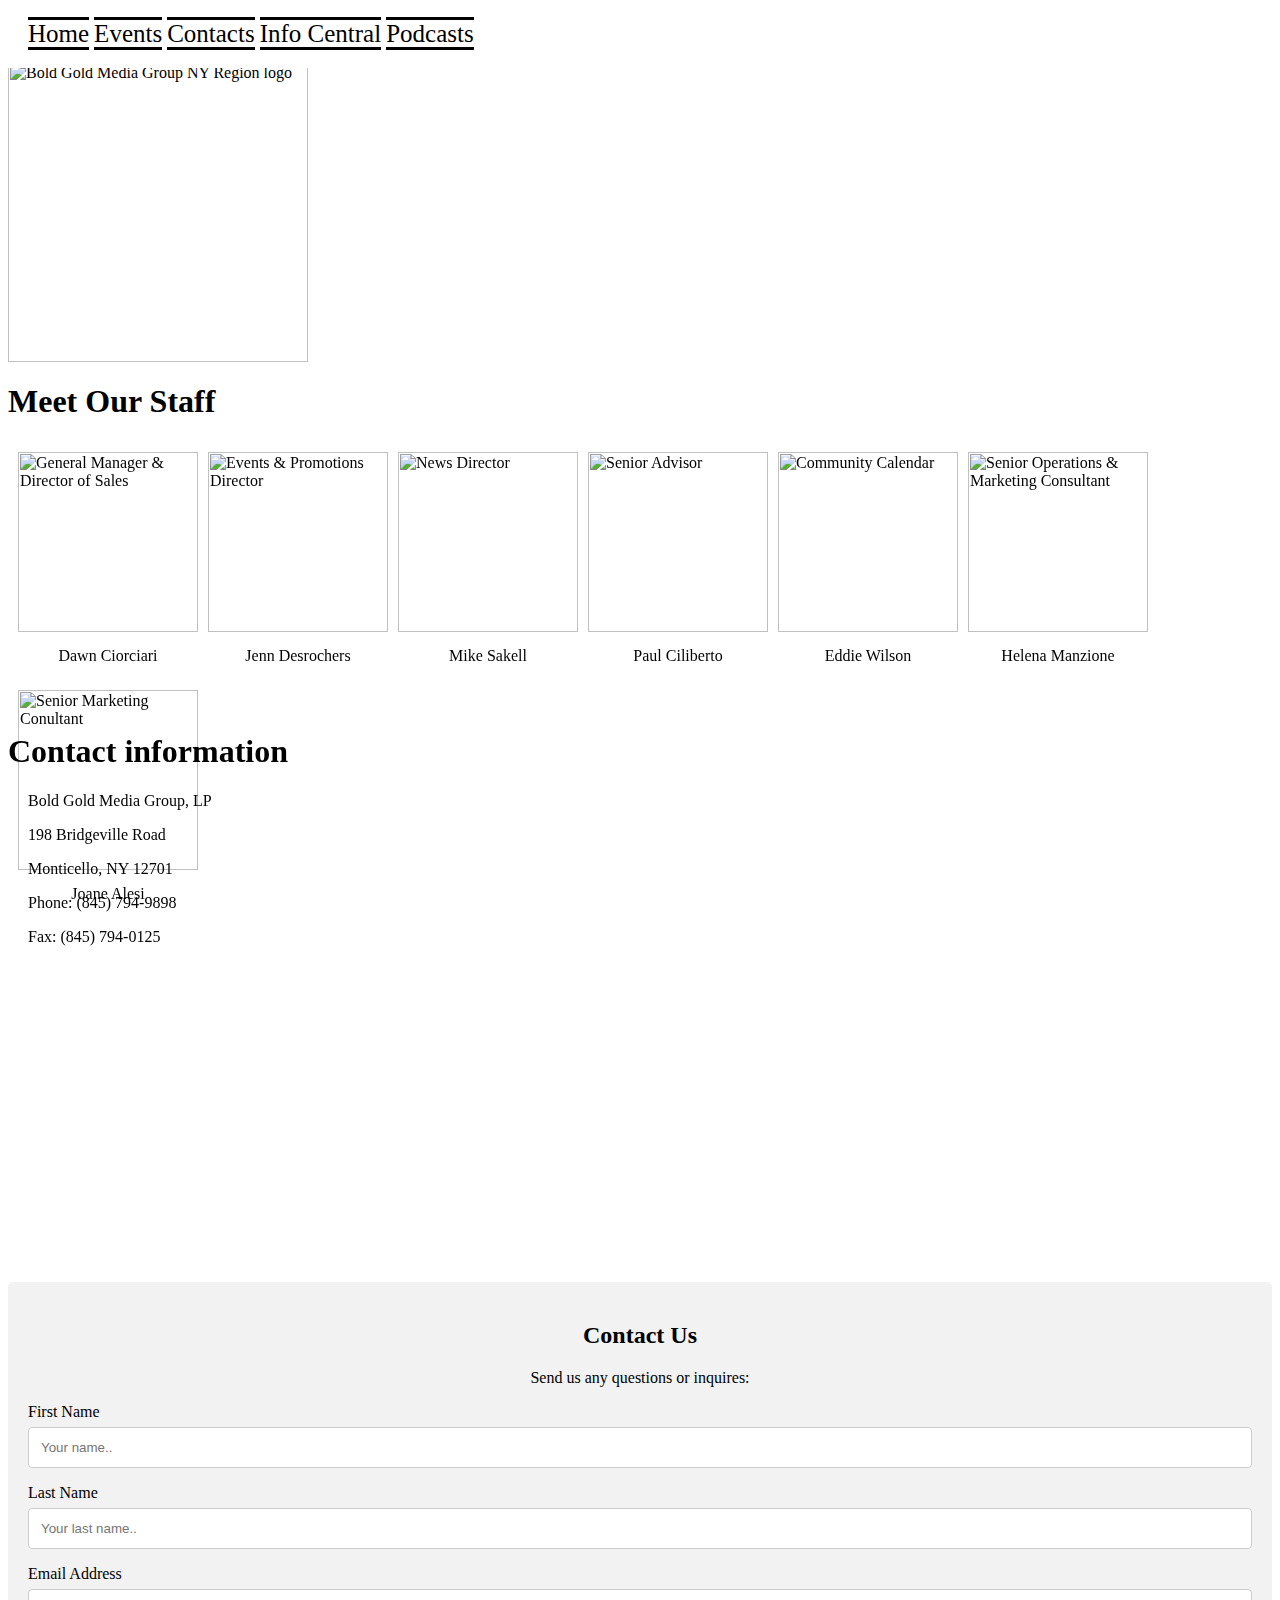
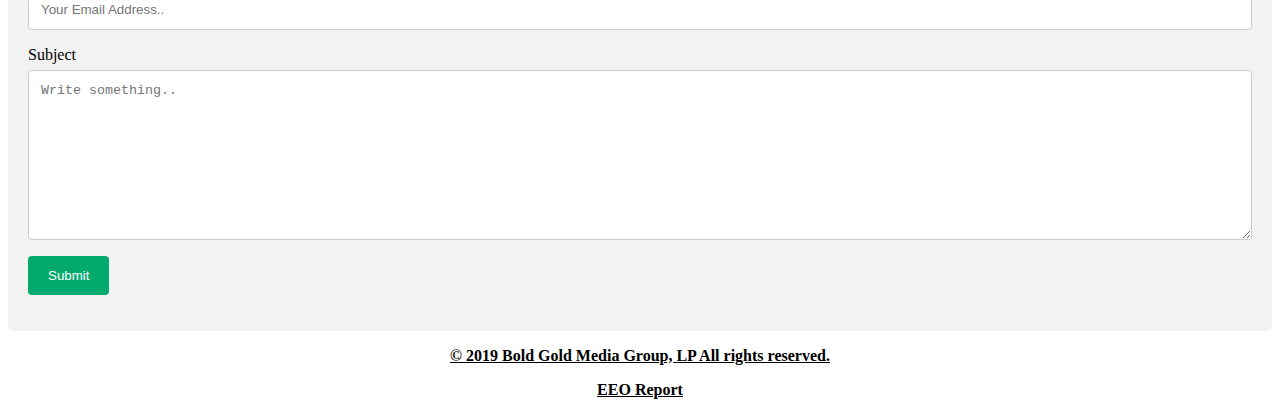
==== commit a71ffce1: "Fixed Contact Information" ====
--- a/Contacts.html
+++ b/Contacts.html
@@ -25,7 +25,7 @@
     <!--Photo Gallery of the Staff-->
 
     <h1>Meet Our Staff</h1>
-<div> 
+<div class="Staffgallery"> 
 
     
     <div class="gallery">
@@ -75,6 +75,23 @@
     </div>
 
 </div>
+<br>
+<br>
+<br>
+<br>
+<br>
+<br>
+<br>
+<br>
+<br>
+<br>
+<br>
+<br>
+<br>
+<br>
+<br>
+
+
 
     <!--Added the address and a map of location-->   
 <div class="Contact-Title">
--- a/Contacts.css
+++ b/Contacts.css
@@ -34,7 +34,10 @@
 }
 
 
-
+.Staffgallery {
+  margin: 5px;
+  position: absolute;
+}
 
 
 div.gallery {
@@ -133,4 +136,13 @@
 
 #insta:hover {
   color: midnightblue;
+}
+
+.Contact-Title {
+  position: relative;
+}
+
+.Address {
+  position: relative;
+  margin: 20px;
 }